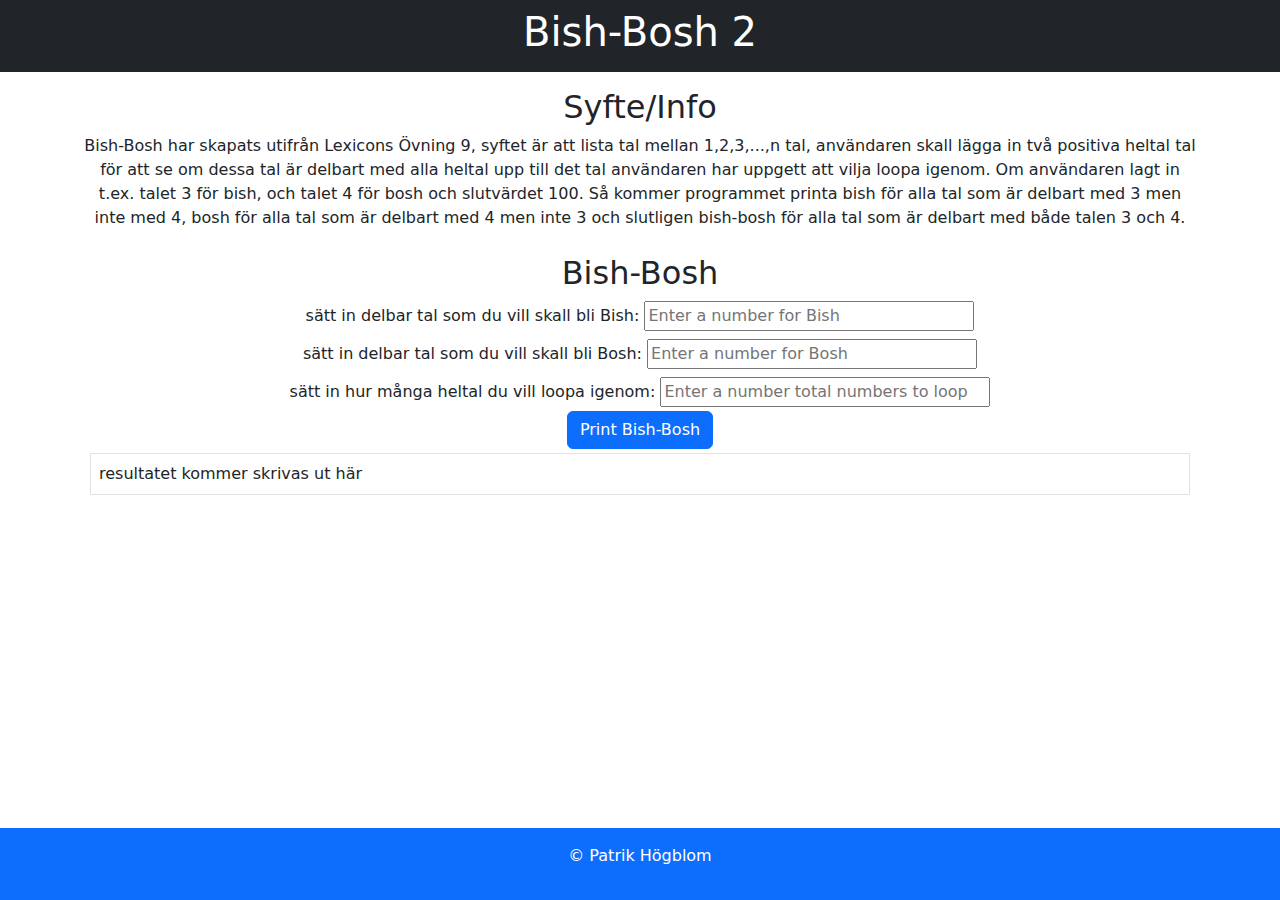
==== BishBosh/index.html @ f93f4270 "cahanged the structure of the project, so i can add the second task of exercise 9 to create a shoopi" ====
<!DOCTYPE html>
<html lang="en">
<head>
    <meta charset="UTF-8">
    <meta name="viewport" content="width=device-width, initial-scale=1.0">
    <title>Document</title>
    <link href="https://cdn.jsdelivr.net/npm/bootstrap@5.3.3/dist/css/bootstrap.min.css" rel="stylesheet">
    <link rel="stylesheet" href="style.css">
</head>
<body>
    <!--En andra implementation: Bish-Bosh 2.0-->
    <!--
        Bishbosh med visuellt gränsnitt i html.
        1. Anväsaren sätta vilken siffra som är Bish
        2. vilken siffra som är Bosh
        3. hur långt loopen skall gå
        4. inga negativa värden tillåts i input
    -->

    <header class="bg-dark text-white p-2 text-center">
        <h1>Bish-Bosh 2</h1>
    </header>

    <main class="container-xl mb-5 pb-5 pt-2 text-center">
        <div class="row-xl mt-2">
            <h2>Syfte/Info</h2>
            <p>
                Bish-Bosh har skapats utifrån Lexicons Övning 9, syftet är att 
                lista tal mellan 1,2,3,...,n tal, användaren skall lägga in 
                två positiva heltal tal för att se om dessa tal är delbart med 
                alla heltal upp till det tal användaren har uppgett att vilja 
                loopa igenom. Om användaren lagt in t.ex. talet  3 för bish, och talet 4 
                för bosh och slutvärdet 100. Så kommer programmet printa bish för alla tal 
                som är delbart med 3 men inte med 4, bosh för alla tal som är delbart med 4 men inte 3 och 
                slutligen bish-bosh för alla tal som är delbart med både talen 3 och 4.      
            </p>
        </div>
        <div class="row-xl mt-2 p-2">
            <h2>Bish-Bosh</h2>
            <div class="row-xl  mt-2">
                <label for="InputBishDiv">sätt in delbar tal som du vill skall bli Bish:</label>
                <input id="InputBishDiv" type="text" placeholder="Enter a number for Bish" class=" inputFields">
            </div>
            <div class="row-xl mt-2">
                <label for="inputBoshDiv">sätt in delbar tal som du vill skall bli Bosh:</label>
                <input id="inputBoshDiv" type="text" placeholder="Enter a number for Bosh" class=" inputFields">
            </div>
            <div class="row-xl mt-2">
                <label for="inputTotNumbers">sätt in hur många heltal du vill loopa igenom:</label>
                <input id="inputTotNumbers" type="text" placeholder="Enter a number total numbers to loop" class=" inputFields">
            </div>
            <button id="printBishBoshBtn" type="button" class="btn btn-primary m-1">Print Bish-Bosh</button>
            <div id="printBishBoshText" class="row-xl border text-start p-2">
                resultatet kommer skrivas ut här
            </div>
        </div>
    </main>

    <footer class="bg-primary fixed-bottom text-white p-3 text-center text-item-center">
        <p>&copy; Patrik Högblom</p>
    </footer>

    <script src="https://cdn.jsdelivr.net/npm/bootstrap@5.3.3/dist/js/bootstrap.bundle.min.js"></script>
    <script src="bishbosh.js"></script>
</body>
</html>
---- BishBosh/style.css ----
.inputFields{
    width:30%;
}
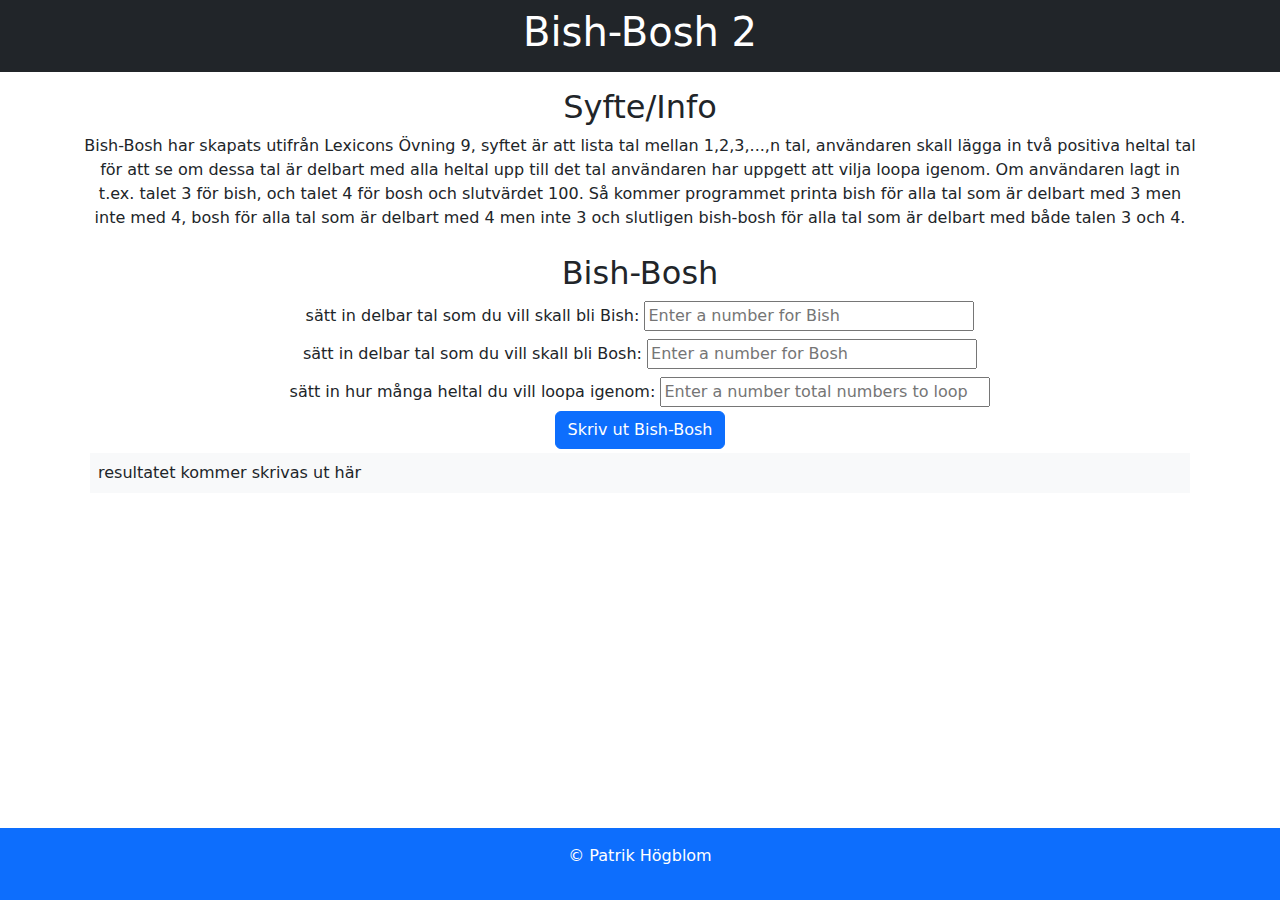
==== commit 07c52812: "small change in button in bish-bosh, and removed a comment in js file in toldoist" ====
--- a/BishBosh/index.html
+++ b/BishBosh/index.html
@@ -49,8 +49,8 @@
                 <label for="inputTotNumbers">sätt in hur många heltal du vill loopa igenom:</label>
                 <input id="inputTotNumbers" type="text" placeholder="Enter a number total numbers to loop" class=" inputFields">
             </div>
-            <button id="printBishBoshBtn" type="button" class="btn btn-primary m-1">Print Bish-Bosh</button>
-            <div id="printBishBoshText" class="row-xl border text-start p-2">
+            <button id="printBishBoshBtn" type="button" class="btn btn-primary m-1">Skriv ut Bish-Bosh</button>
+            <div id="printBishBoshText" class="row-xl bg-light text-start p-2">
                 resultatet kommer skrivas ut här
             </div>
         </div>
